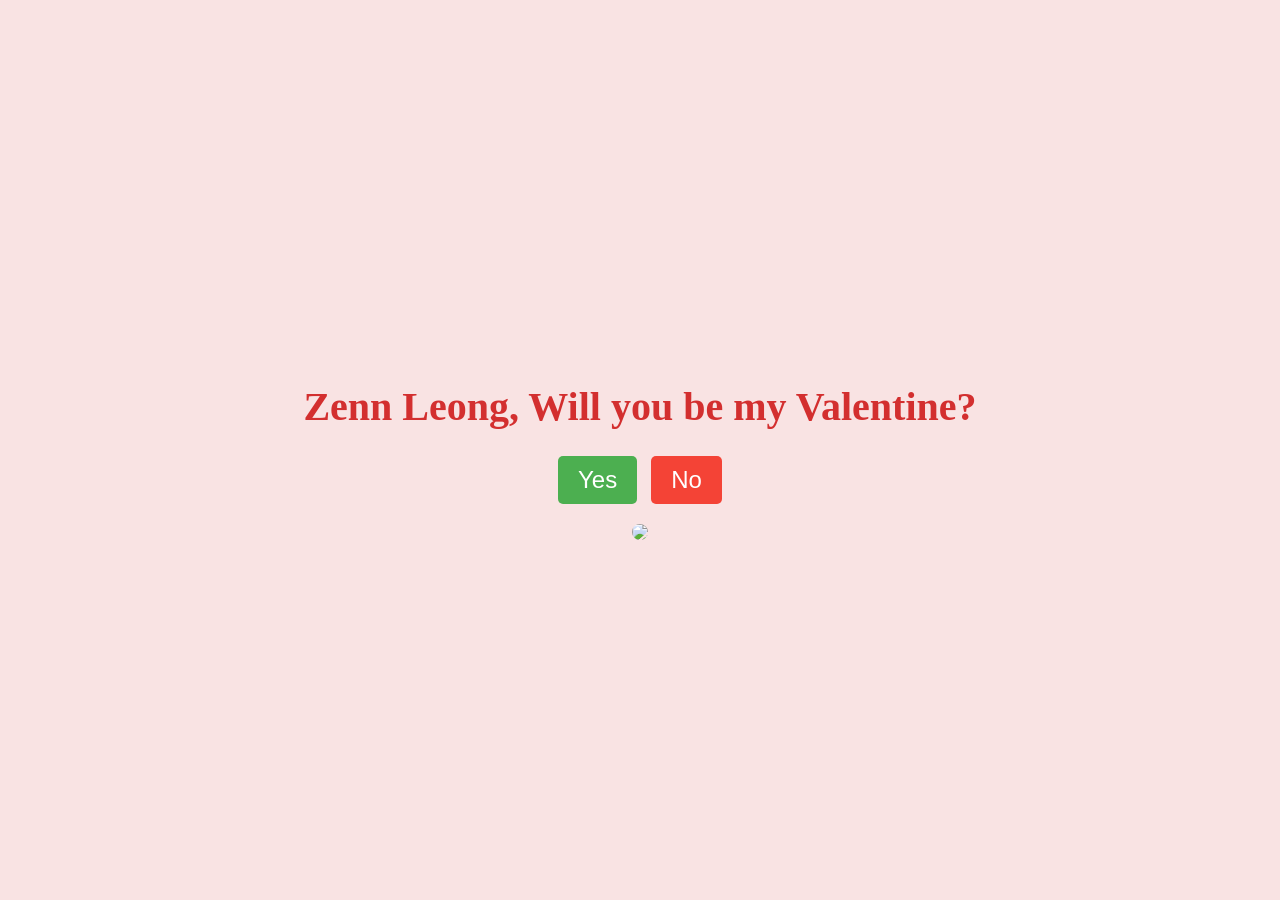
==== index.html @ cb9e087b "Update index.html" ====
<!DOCTYPE html>
<html lang="en">
<head>
    <meta charset="UTF-8">
    <meta name="viewport" content="width=device-width, initial-scale=1.0">
    <title>Zenn Leong, Will You Be My Valentine?</title>
    <link rel="stylesheet" href="styles.css">
</head>
<body>
    <div class="container">
        <h1>Zenn Leong, Will you be my Valentine?</h1>
        <div class="buttons">
            <button class="yes-button" onclick="handleYesClick()">Yes</button>
            <button class="no-button" onclick="handleNoClick()">No</button>
        </div>
        <div class="gif_container">
            <img src="https://tenor.com/view/cute-cat-cat-cute-cute-smile-cat-smile-gif-3506344065033604903.gif">
        </div>
    </div>
    <script src="script.js"></script>
</body>
</html>
---- styles.css ----
body {
    display: flex;
    justify-content: center;
    align-items: center;
    height: 100vh;
    margin: 0;
    background-color: #f9e3e3;
    font-family: 'Milkyway';
    flex-direction: column;
  }
  
  .container {
    text-align: center;
  }
  
  h1 {
    font-size: 2.5em;
    color: #d32f2f;
  }
  
  .buttons {
    margin-top: 20px;
  }
  
  .yes-button {
    font-size: 1.5em;
    padding: 10px 20px;
    margin-right: 10px;
    background-color: #4caf50;
    color: white;
    border: none;
    border-radius: 5px;
    cursor: pointer;
  }
  
  .no-button {
    font-size: 1.5em;
    padding: 10px 20px;
    background-color: #f44336;
    color: white;
    border: none;
    border-radius: 5px;
    cursor: pointer;
  }
  
  .gif_container img {
    max-width: 100%;
    height: auto;
    border-radius: 10px;
    margin-top: 20px;
  }
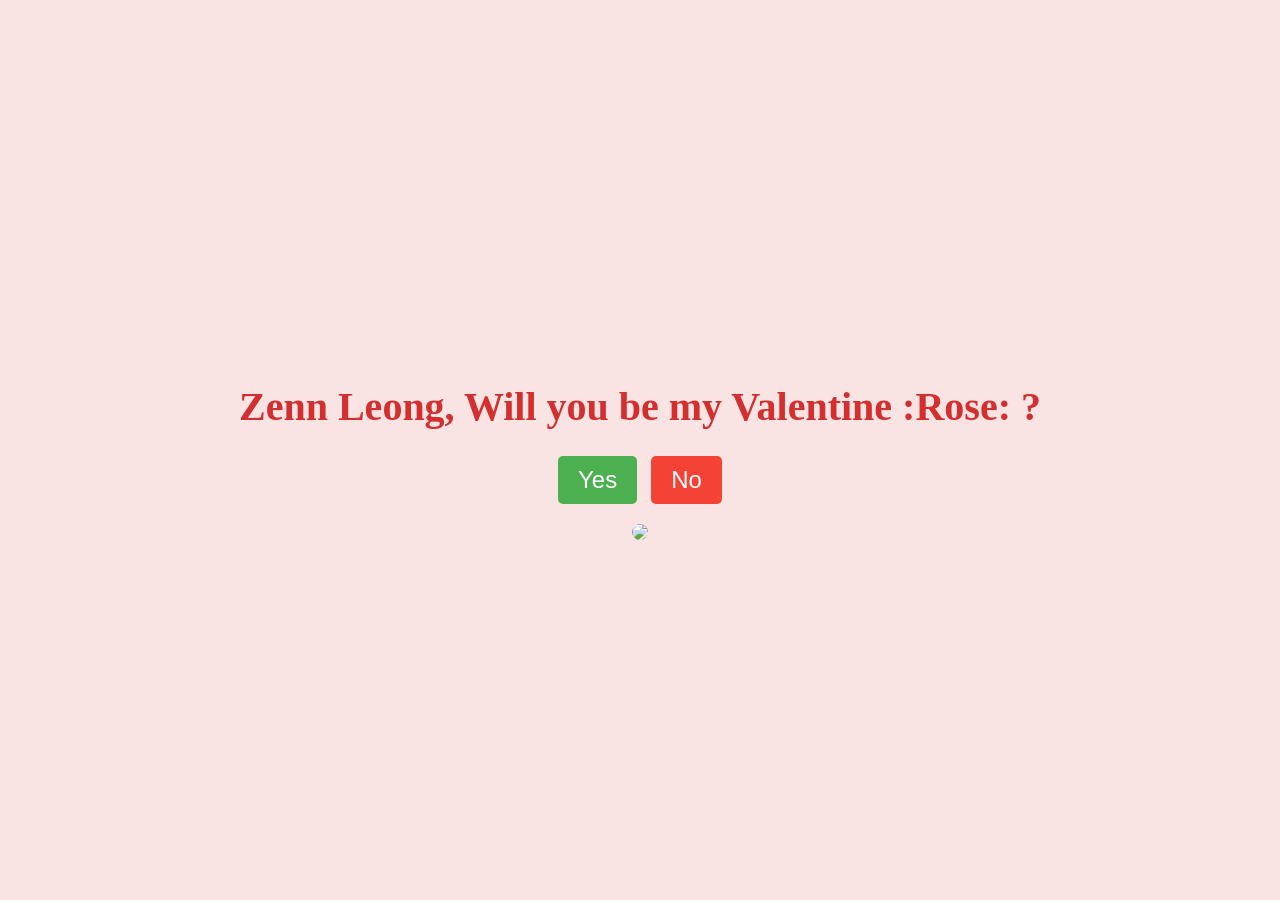
==== commit f5930e75: "Update index.html" ====
--- a/index.html
+++ b/index.html
@@ -3,12 +3,12 @@
 <head>
     <meta charset="UTF-8">
     <meta name="viewport" content="width=device-width, initial-scale=1.0">
-    <title>Zenn Leong, Will You Be My Valentine?</title>
+    <title>Zenn Leong, Will You Be My Valentine :Rose: ?</title>
     <link rel="stylesheet" href="styles.css">
 </head>
 <body>
     <div class="container">
-        <h1>Zenn Leong, Will you be my Valentine?</h1>
+        <h1>Zenn Leong, Will you be my Valentine :Rose: ?</h1>
         <div class="buttons">
             <button class="yes-button" onclick="handleYesClick()">Yes</button>
             <button class="no-button" onclick="handleNoClick()">No</button>
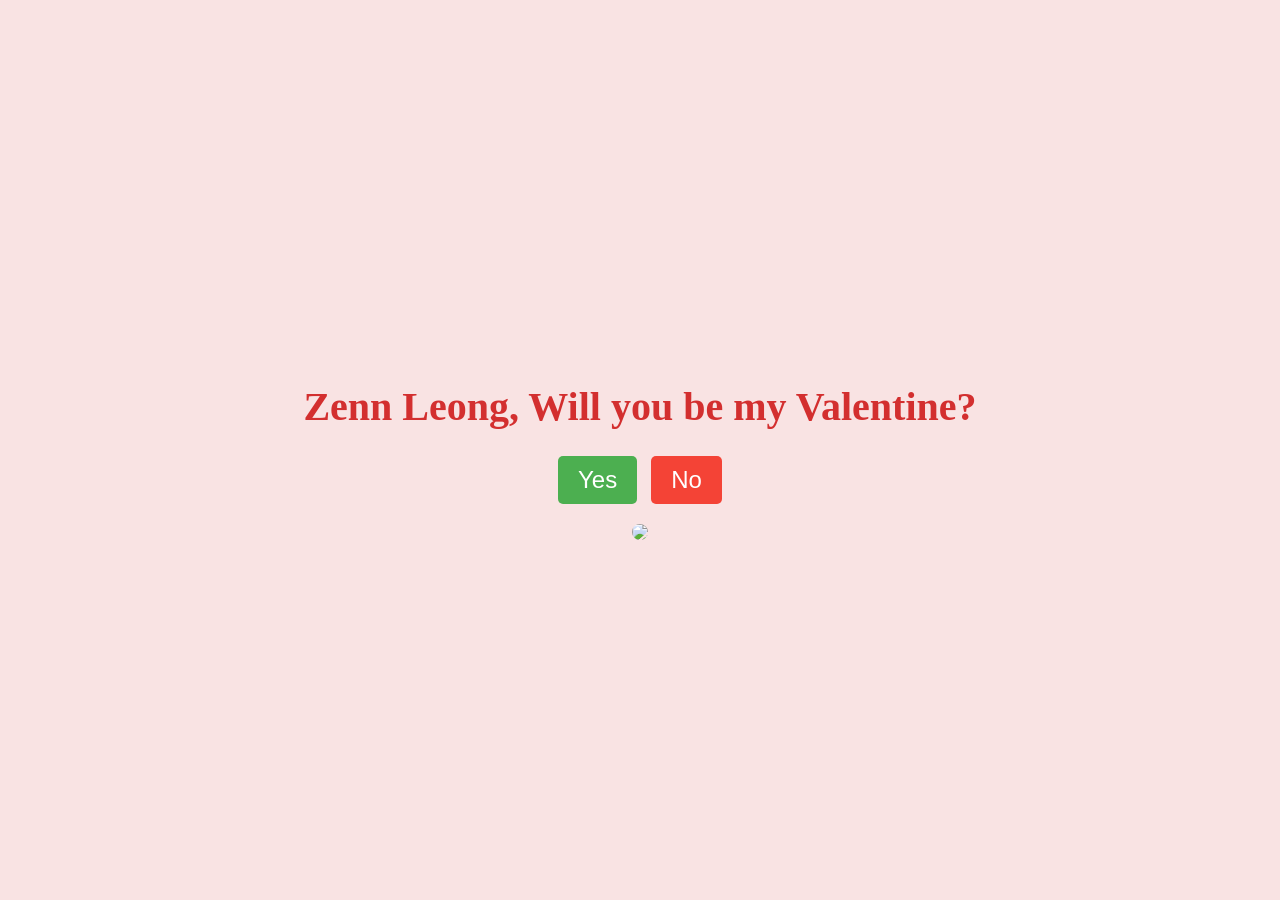
==== commit 93547751: "Update index.html" ====
--- a/index.html
+++ b/index.html
@@ -3,12 +3,12 @@
 <head>
     <meta charset="UTF-8">
     <meta name="viewport" content="width=device-width, initial-scale=1.0">
-    <title>Zenn Leong, Will You Be My Valentine :Rose: ?</title>
+    <title>Zenn Leong, Will You Be My Valentine?</title>
     <link rel="stylesheet" href="styles.css">
 </head>
 <body>
     <div class="container">
-        <h1>Zenn Leong, Will you be my Valentine :Rose: ?</h1>
+        <h1>Zenn Leong, Will you be my Valentine?</h1>
         <div class="buttons">
             <button class="yes-button" onclick="handleYesClick()">Yes</button>
             <button class="no-button" onclick="handleNoClick()">No</button>
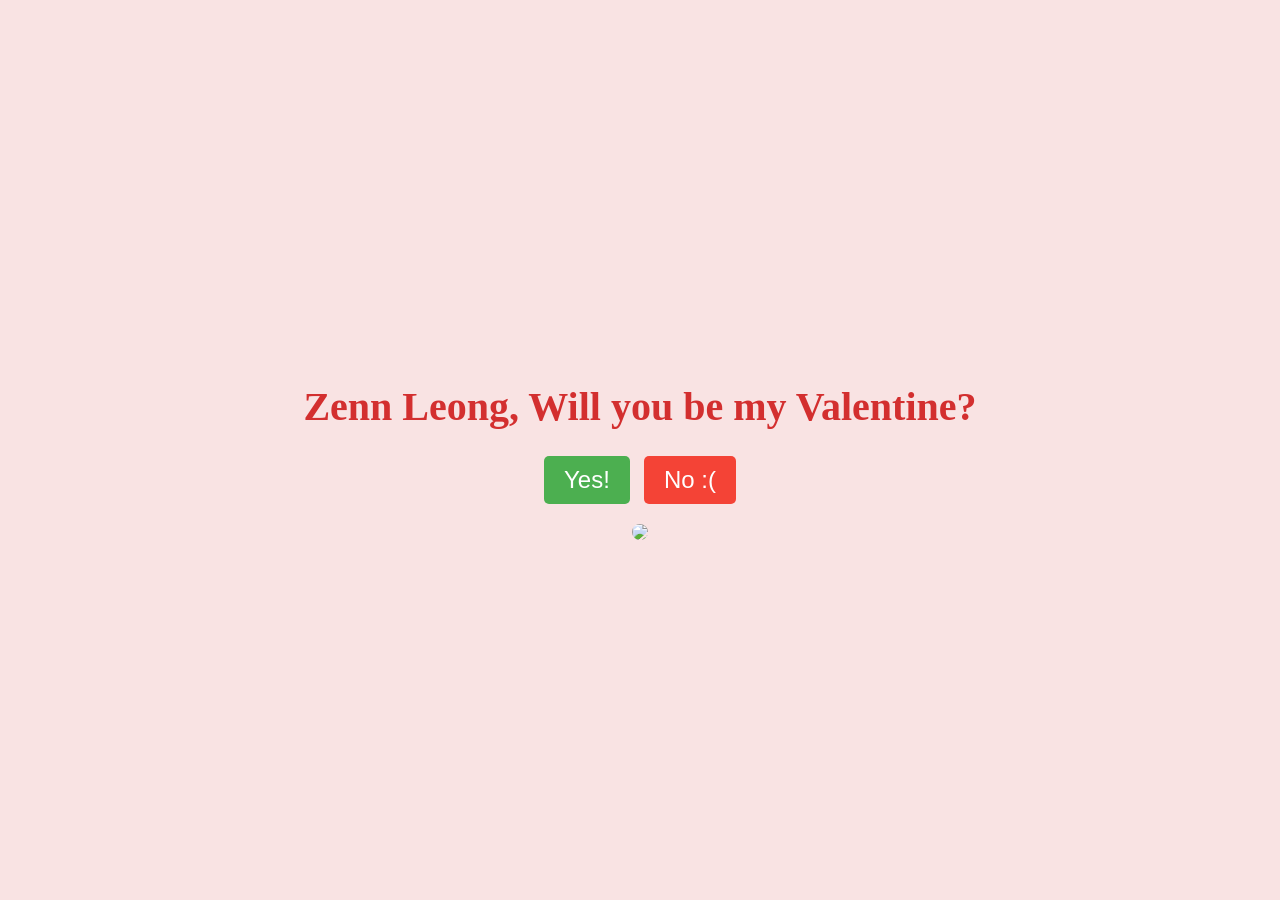
==== commit 3970ab00: "Update index.html" ====
--- a/index.html
+++ b/index.html
@@ -10,8 +10,8 @@
     <div class="container">
         <h1>Zenn Leong, Will you be my Valentine?</h1>
         <div class="buttons">
-            <button class="yes-button" onclick="handleYesClick()">Yes</button>
-            <button class="no-button" onclick="handleNoClick()">No</button>
+            <button class="yes-button" onclick="handleYesClick()">Yes!</button>
+            <button class="no-button" onclick="handleNoClick()">No :(</button>
         </div>
         <div class="gif_container">
             <img src="https://tenor.com/view/cute-cat-cat-cute-cute-smile-cat-smile-gif-3506344065033604903.gif">
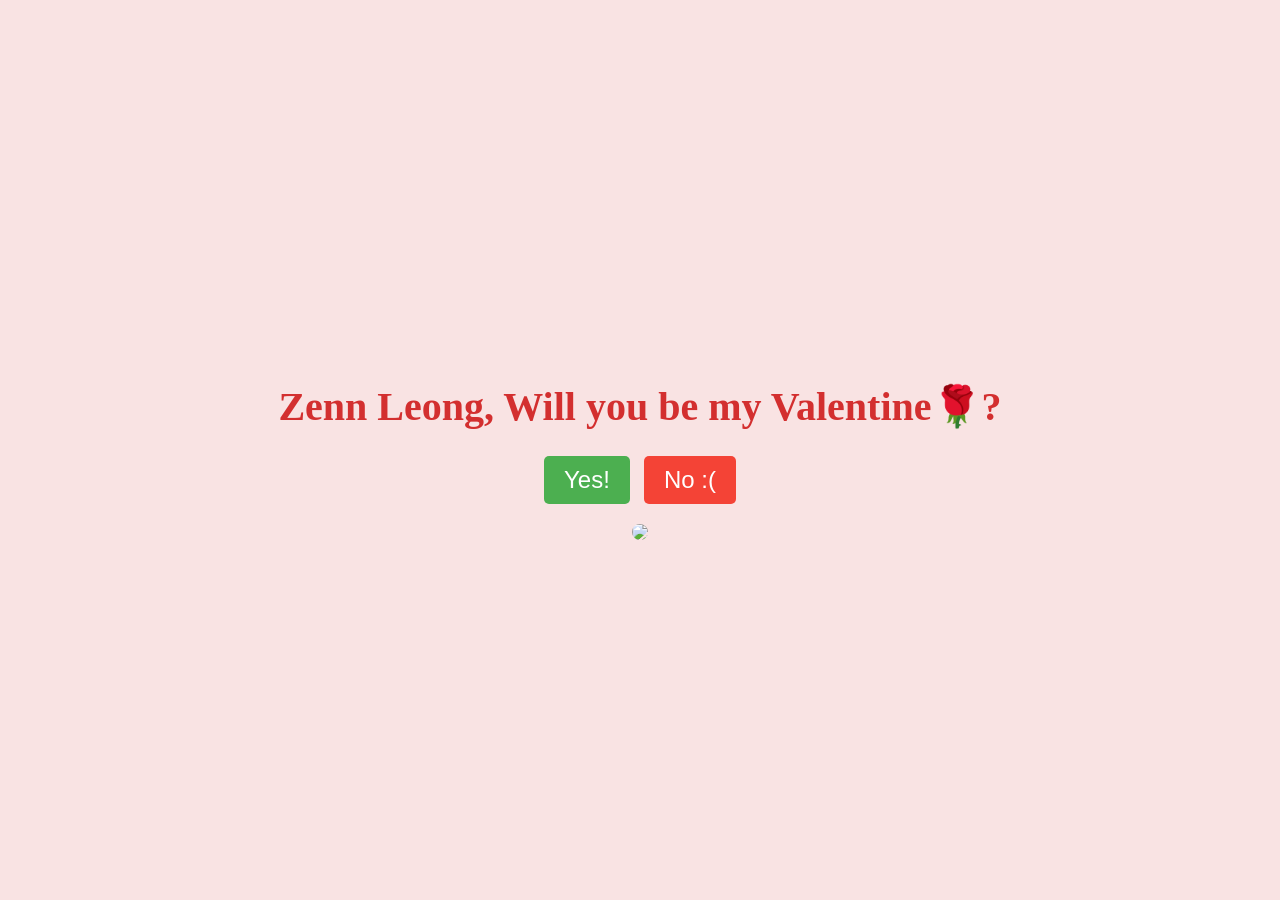
==== commit ea5e9a31: "Update index.html" ====
--- a/index.html
+++ b/index.html
@@ -3,12 +3,12 @@
 <head>
     <meta charset="UTF-8">
     <meta name="viewport" content="width=device-width, initial-scale=1.0">
-    <title>Zenn Leong, Will You Be My Valentine?</title>
+    <title>Zenn Leong, Will You Be My Valentine🌹?</title>
     <link rel="stylesheet" href="styles.css">
 </head>
 <body>
     <div class="container">
-        <h1>Zenn Leong, Will you be my Valentine?</h1>
+        <h1>Zenn Leong, Will you be my Valentine🌹?</h1>
         <div class="buttons">
             <button class="yes-button" onclick="handleYesClick()">Yes!</button>
             <button class="no-button" onclick="handleNoClick()">No :(</button>
--- a/styles.css
+++ b/styles.css
@@ -5,7 +5,7 @@
     height: 100vh;
     margin: 0;
     background-color: #f9e3e3;
-    font-family: 'Milkyway';
+    font-family: 'Milkyway', Fantasy;
     flex-direction: column;
   }
   
